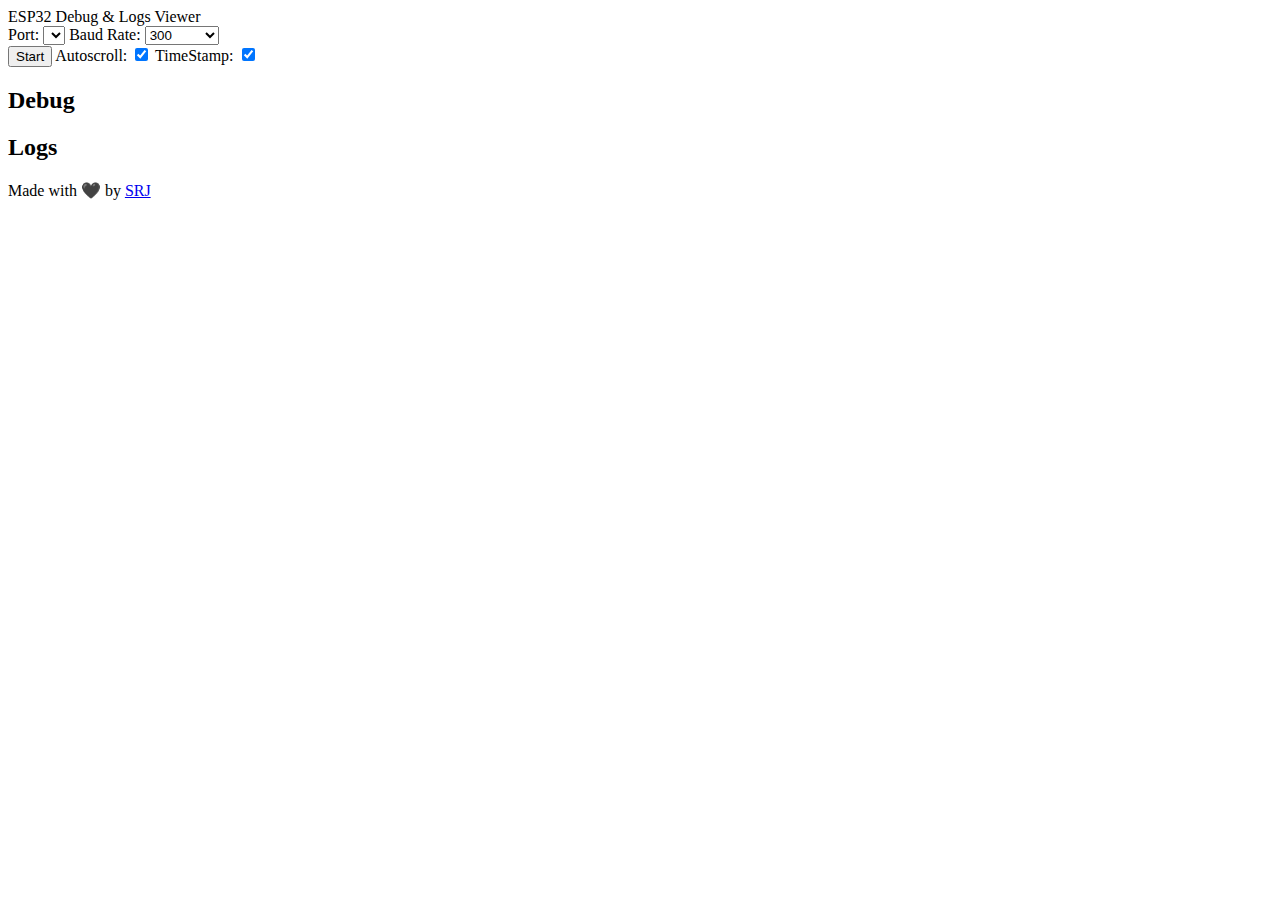
==== code/index.html @ 9a24c656 "Update and rename index.html to code/index.html" ====
<!DOCTYPE html>
<html lang="en">

<head>
    <meta charset="UTF-8">
    <meta name="viewport" content="width=device-width, initial-scale=1.0">
    <title>Web Serial Monitor</title>

    <link rel="stylesheet" href="styles.css">

</head>

<body>
    <header>

        ESP32 Debug & Logs Viewer
    </header>

    <div class="controls">
        <div>
            <label for="port">Port:</label>
            <select id="port">
            </select>

            <label for="baudRate">Baud Rate:</label>
            <select id="baudRate">
                <option value="300">300</option>
                <option value="600">600</option>
                <option value="1200">1200</option>
                <option value="2400">2400</option>
                <option value="4800">4800</option>
                <option value="9600">9600</option>
                <option value="14400">14400</option>
                <option value="19200">19200</option>
                <option value="38400">38400</option>
                <option value="57600">57600</option>
                <option value="115200">115200</option>
                <option value="230400">230400</option>
                <option value="250000">250000</option>
                <option value="500000">500000</option>
                <option value="1000000">1000000</option>
                <option value="2000000">2000000</option>
                <option value="3000000">3000000</option>
                <option value="4000000">4000000</option>
            </select>

        </div>




        <div>
            <button id="startStopButton" onclick="toggleMonitoring()">Start</button>

            <label for="autoScrollCheckbox">Autoscroll:</label>
            <input type="checkbox" id="autoScrollCheckbox" checked>

            <label for="autoScrollCheckbox">TimeStamp:</label>
            <input type="checkbox" id="ShowTimeStaCheckbox"  checked>
        </div>

    </div>


    <div class="container0">
        <div class="virTer">
            <h2>Debug</h2>
            <div id="debugTerminal" class="terminal debug">
            </div>
        </div>
        <div class="virTer">
            <h2>Logs</h2>
            <div id="espTerminal" class="terminal esp">
            </div>
        </div>
    </div>


    <footer>
        Made with <span style="color: red;">🖤</span> by <a href="https://github.com/developer-srj/">SRJ</a>
    </footer>



    <script  src="scripts.js"></script>

</body>

</html>
---- code/styles.css ----

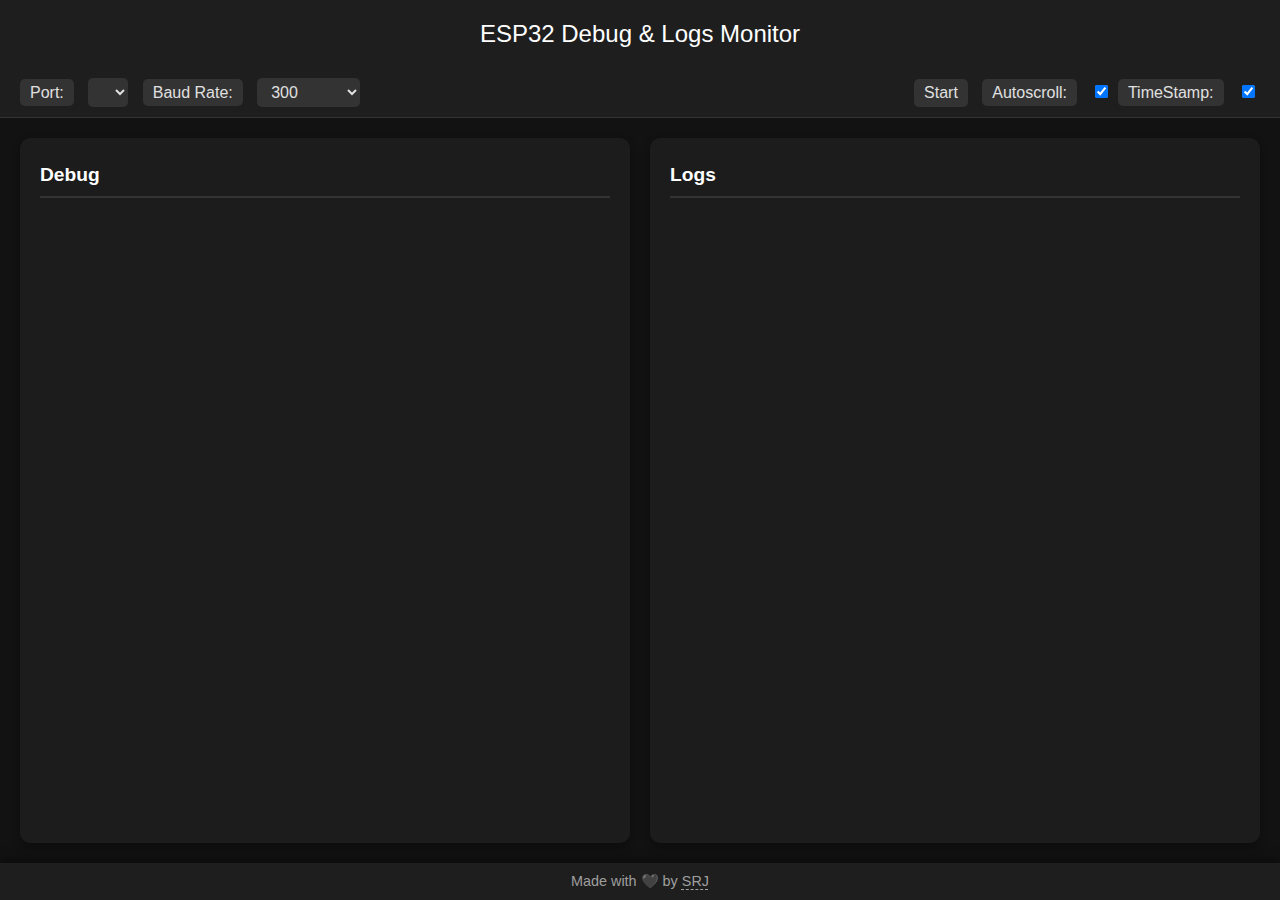
==== commit 0f694515: "Update index.html" ====
--- a/code/index.html
+++ b/code/index.html
@@ -4,7 +4,10 @@
 <head>
     <meta charset="UTF-8">
     <meta name="viewport" content="width=device-width, initial-scale=1.0">
-    <title>Web Serial Monitor</title>
+    <title>ESP-32 Serial Monitor</title>
+
+    <link rel="icon" href="ico.png" type="image/x-icon">
+
 
     <link rel="stylesheet" href="styles.css">
 
@@ -13,7 +16,7 @@
 <body>
     <header>
 
-        ESP32 Debug & Logs Viewer
+        ESP32 Debug & Logs Monitor
     </header>
 
     <div class="controls">
--- a/code/styles.css
+++ b/code/styles.css
@@ -1 +1,138 @@
+body {
+    font-family: 'Segoe UI', Tahoma, Geneva, Verdana, sans-serif;
+    background-color: #121212;
+    color: #e0e0e0;
+    margin: 0;
+    padding: 0;
+    display: flex;
+    flex-direction: column;
+    height: 100vh;
+}
 
+header {
+    background-color: #1e1e1e;
+    padding: 20px;
+    text-align: center;
+    font-size: 1.5em;
+    color: #ffffff;
+    box-shadow: 0 2px 10px rgba(0, 0, 0, 0.5);
+}
+
+.controls {
+    background-color: #1e1e1e;
+    padding: 10px 20px;
+    display: flex;
+    justify-content: space-between;
+    align-items: center;
+    border-bottom: 1px solid #333;
+}
+
+.controls label,
+.controls select,
+.controls input,
+.controls button {
+    color: #e0e0e0;
+    background-color: #333;
+    border: none;
+    padding: 5px 10px;
+    margin-right: 10px;
+    border-radius: 5px;
+    font-size: 1em;
+}
+
+.controls button {
+    cursor: pointer;
+}
+
+.controls input[type="checkbox"] {
+    margin-right: 5px;
+}
+
+.container {
+    display: flex;
+    flex: 1;
+    padding: 20px;
+    gap: 20px;
+}
+
+.container0 {
+    display: flex;
+    flex: 1;
+    padding: 20px;
+    gap: 20px;
+}
+
+.terminal {
+    background-color: #1c1c1c;
+    border-radius: 10px;
+    padding: 10px 20px;
+    flex: 1;
+    overflow-y: auto;
+    max-height: calc(83vh - 150px);
+}
+
+.virTer {
+    background-color: #1c1c1c;
+    border-radius: 10px;
+    box-shadow: 0 4px 8px rgba(0, 0, 0, 0.3);
+    padding: 10px 20px;
+    flex: 1;
+}
+
+.container0 h2 {
+    color: #ffffff;
+    font-size: 1.2em;
+    border-bottom: 2px solid #333;
+    padding-bottom: 10px;
+    margin-bottom: 15px;
+}
+
+.info {
+    color: #00FF00;
+}
+
+.warning {
+    color: #FFFF00;
+}
+
+.error {
+    color: #FF0000;
+}
+
+.debug {
+    color: #00FFFF;
+}
+
+.verbose {
+    color: #808080;
+}
+
+.debug-line {
+    color: #ffffff;
+}
+
+.terminal::-webkit-scrollbar {
+    width: 8px;
+}
+
+.terminal::-webkit-scrollbar-thumb {
+    background-color: #616161;
+    border-radius: 8px;
+}
+
+footer {
+    background-color: #1e1e1e;
+    padding: 10px;
+    text-align: center;
+    color: #9e9e9e;
+    font-size: 0.9em;
+    box-shadow: 0 -2px 10px rgba(0, 0, 0, 0.5);
+}
+
+
+footer a {
+    color: #9e9e9e;
+    text-decoration: underline dashed 1px;
+    text-underline-offset: 3px;
+    /* Adjust the value as needed */
+}
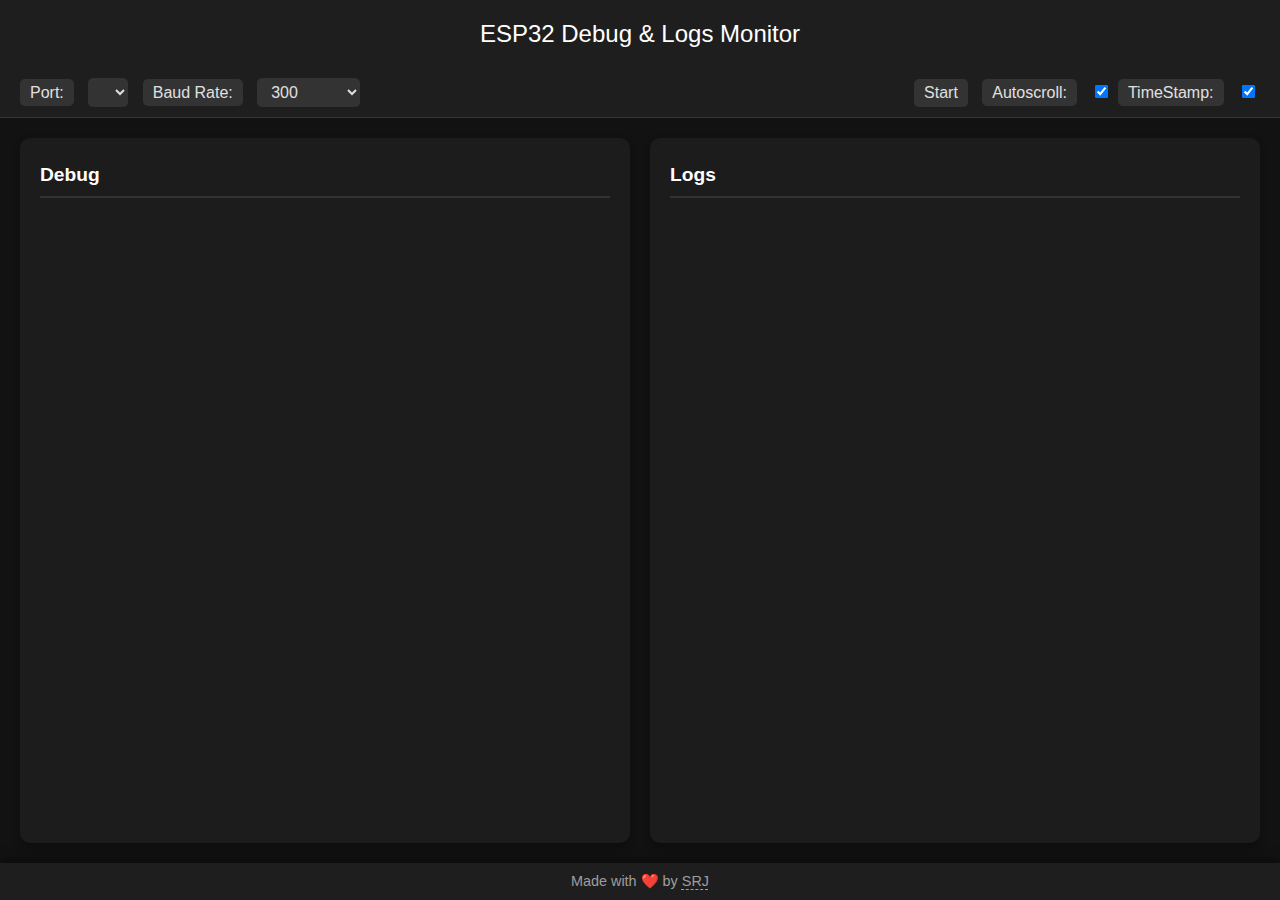
==== commit f16cd943: "Update index.html" ====
--- a/code/index.html
+++ b/code/index.html
@@ -80,7 +80,7 @@
 
 
     <footer>
-        Made with <span style="color: red;">🖤</span> by <a href="https://github.com/developer-srj/">SRJ</a>
+        Made with <span style="color: red;">❤️</span> by <a href="https://github.com/developer-srj/">SRJ</a>
     </footer>
 
 
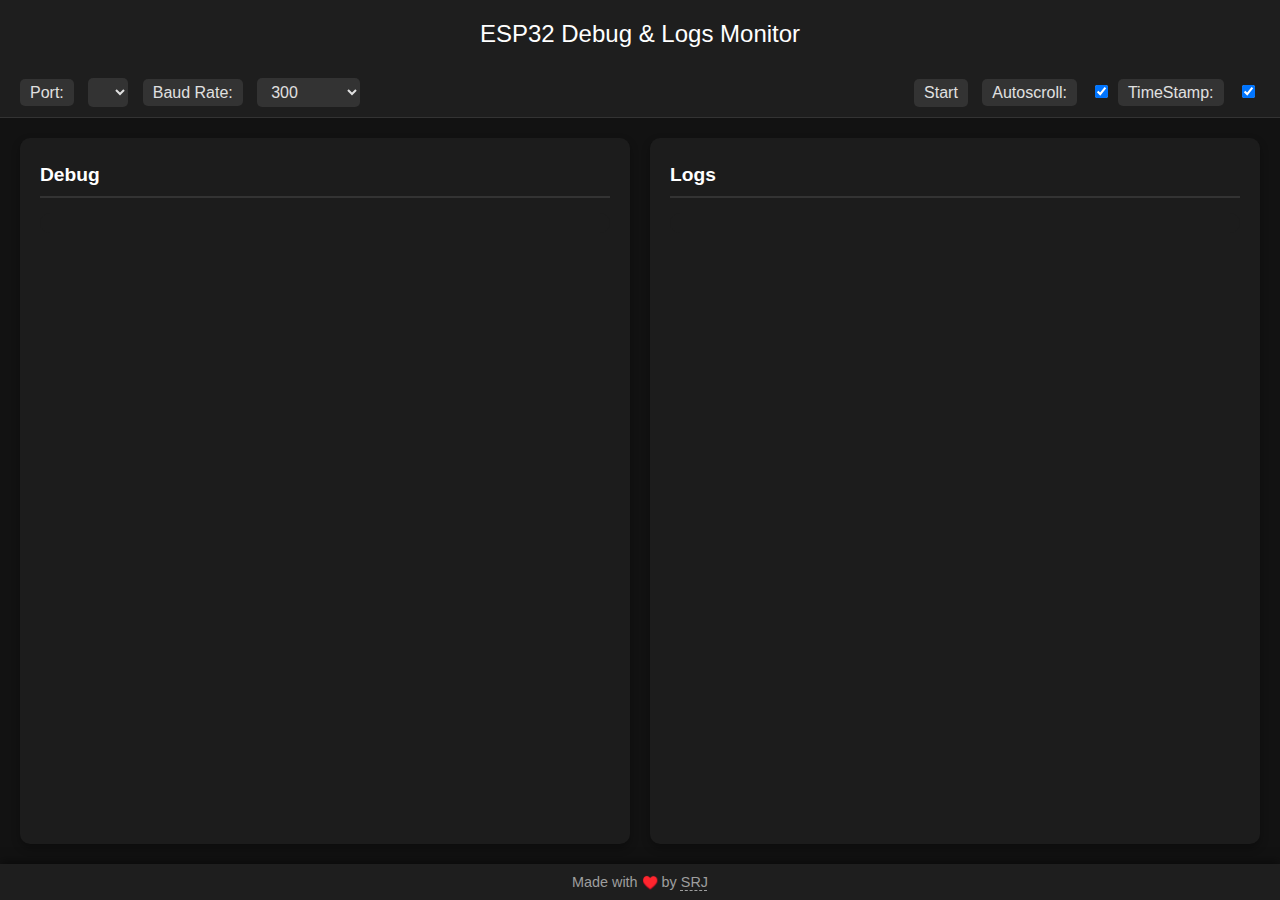
==== commit ff45b9e7: "Update index.html" ====
--- a/code/index.html
+++ b/code/index.html
@@ -80,7 +80,7 @@
 
 
     <footer>
-        Made with <span style="color: red;">❤️</span> by <a href="https://github.com/developer-srj/">SRJ</a>
+        Made with <span style="color: red; font-size:13px;">♥️</span> by <a href="https://github.com/developer-srj/">SRJ</a>
     </footer>
 
 
